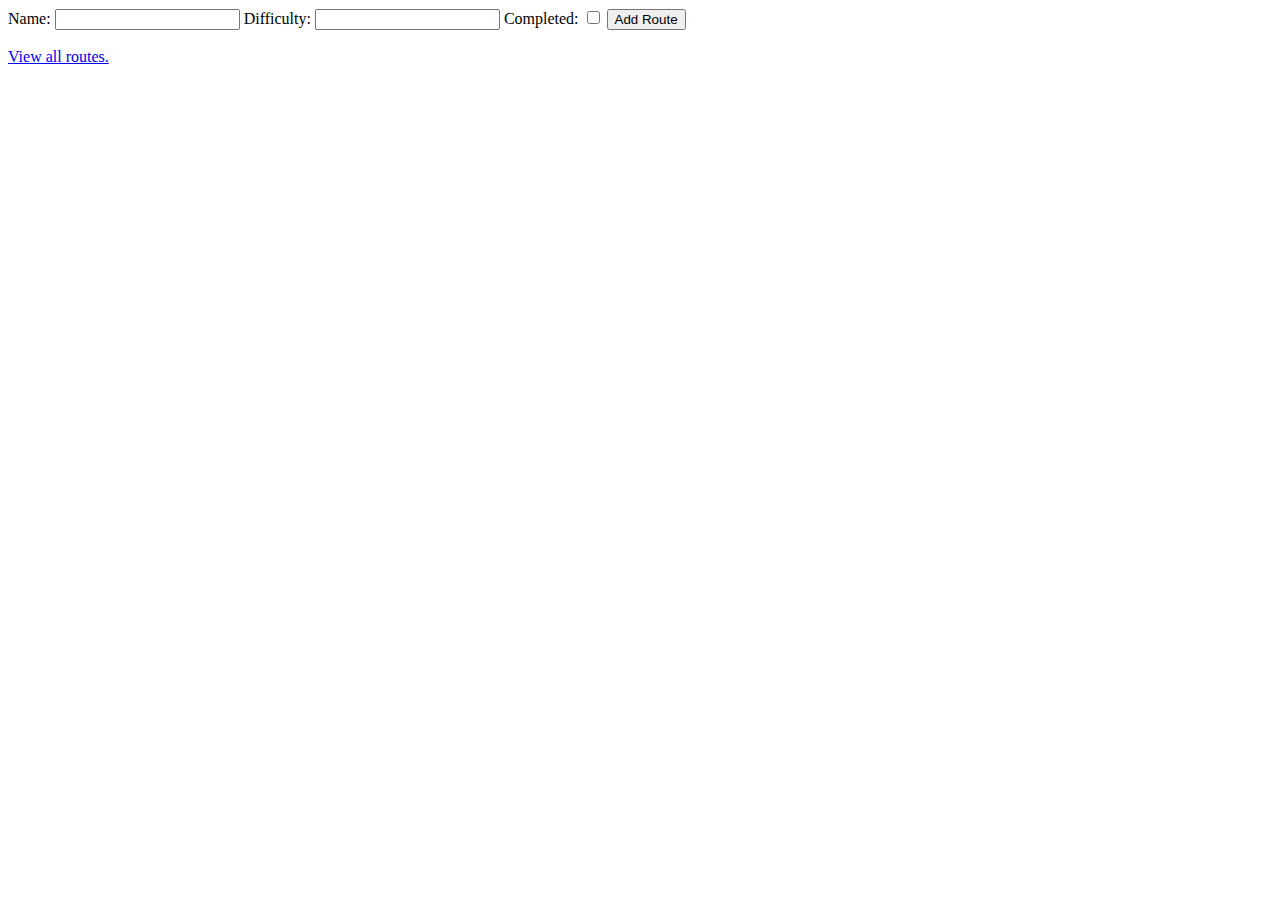
==== WebContent/index.html @ 9322899b "added web interface" ====
<!DOCTYPE html>
<html>
<head>
<meta charset="UTF-8">
<title>Climbing Route Tracker</title>
</head>
<body>
	<form action="addRouteServlet" method="post">
		Name: <input type="text" name="name">
		Difficulty: <input type="text" name="difficulty">
		Completed: <input type="checkbox" name="completed">
		<input type="submit" value="Add Route">
	</form>
	<br />
	<a href="viewAllRoutesServlet">View all routes.</a>
</body>
</html>
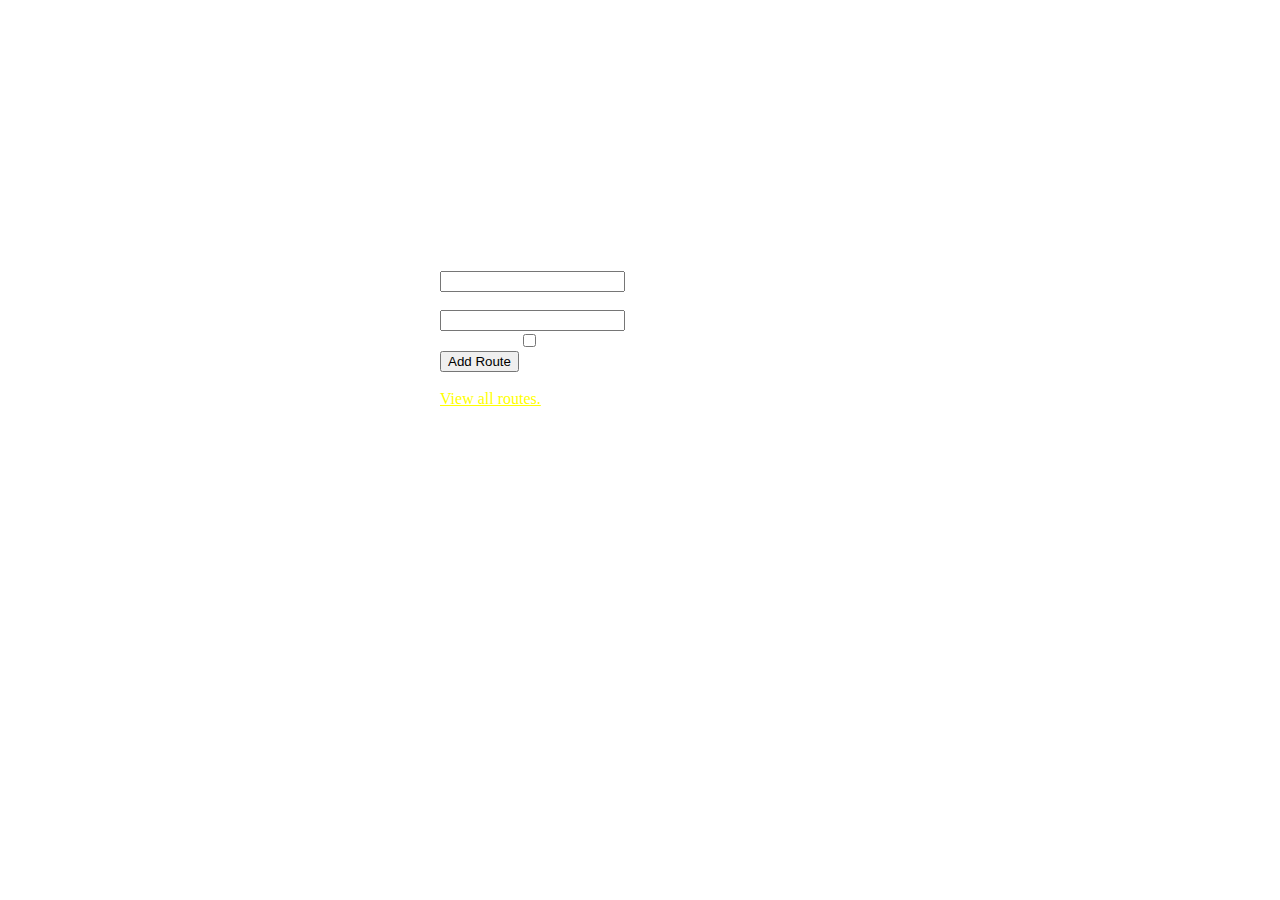
==== commit d7a8166a: "quick css" ====
--- a/WebContent/index.html
+++ b/WebContent/index.html
@@ -3,15 +3,21 @@
 <head>
 <meta charset="UTF-8">
 <title>Climbing Route Tracker</title>
+<link href="style.css" rel="stylesheet" type="text/css">
 </head>
 <body>
+<main>
 	<form action="addRouteServlet" method="post">
-		Name: <input type="text" name="name">
-		Difficulty: <input type="text" name="difficulty">
-		Completed: <input type="checkbox" name="completed">
+		Name:<br />
+		<input type="text" name="name"><br />
+		Difficulty:<br />
+		<input type="text" name="difficulty"><br />
+		Completed:
+		<input type="checkbox" name="completed"><br />
 		<input type="submit" value="Add Route">
 	</form>
 	<br />
 	<a href="viewAllRoutesServlet">View all routes.</a>
+</main>
 </body>
 </html>--- a/WebContent/style.css
+++ b/WebContent/style.css
@@ -0,0 +1,41 @@
+@charset "UTF-8";
+html { 
+  background: url(http://www.climbing.co.za/wp-content/uploads/2018/08/alta_van_der_merwe_climbing_chapmans_peak.jpg) no-repeat center center fixed; 
+  -webkit-background-size: cover;
+  -moz-background-size: cover;
+  -o-background-size: cover;
+  background-size: cover;
+  color: white;
+}
+
+main {
+	width: 400px;
+	margin: 20% auto;	
+}
+
+table {
+	width: 100%;	
+}
+
+td {
+	width: 33%;
+}
+
+a:link {
+  color: yellow;
+}
+
+/* visited link */
+a:visited {
+  color: pink;
+}
+
+/* mouse over link */
+a:hover {
+  color: hotpink;
+}
+
+/* selected link */
+a:active {
+  color: blue;
+}